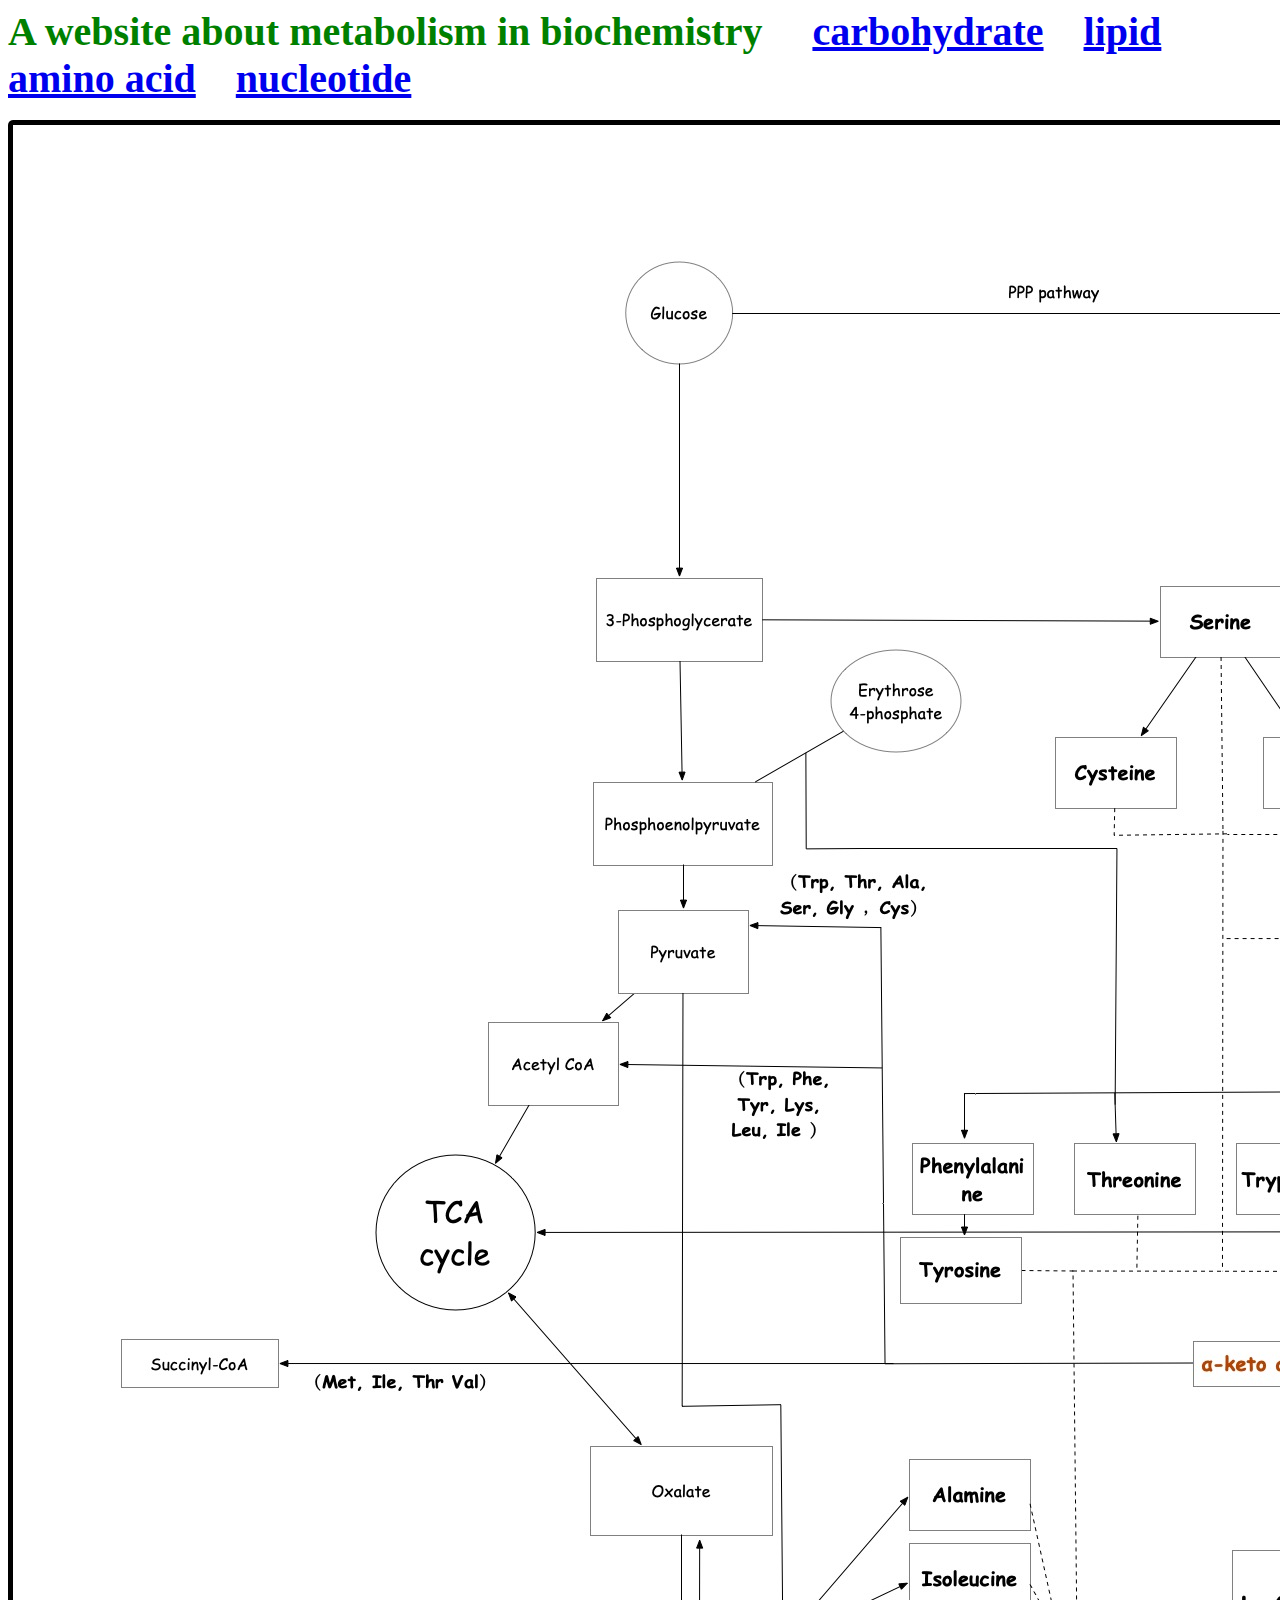
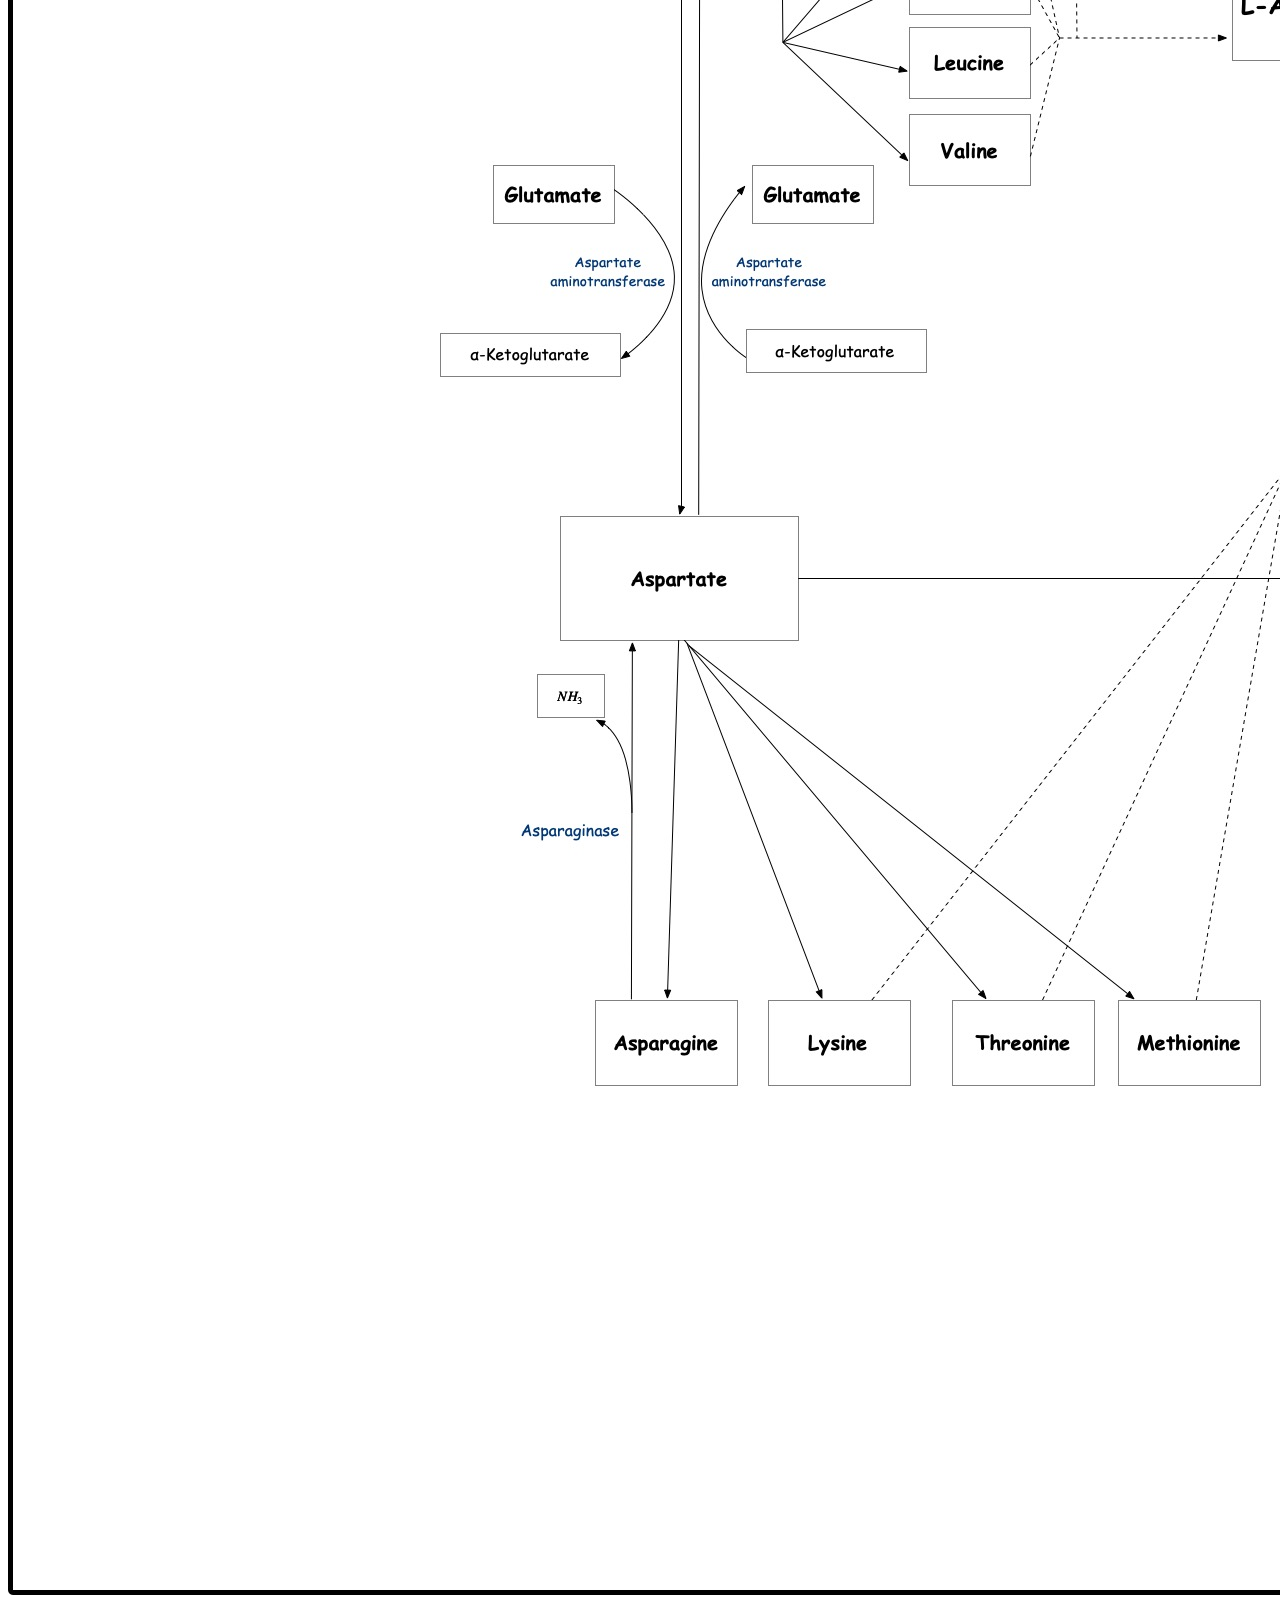
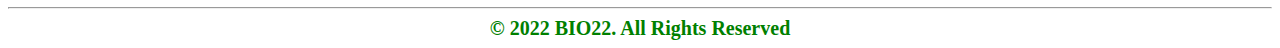
==== amino_acid.html @ 419c606e "update" ====
<!DOCTYPE html>
<html lang="en-US">
    <head>
        <meta charset="UTF-8">
        <title>bio22</title>
        <style>
            .title{
                color: green;
                font-family: 'Times New Roman', Times, serif; 
                font-size: 40px;
                font-weight: bold;
            }
            .copy{
                color: green;
                font-family: 'Times New Roman', Times, serif; 
                font-size: 20px;
                font-weight: bold;
                text-align: center;
            }
            .p{
                color: green;
                font-family: 'Times New Roman', Times, serif; 
                font-size: 20px;
                text-indent: 2em;
            };
        </style>
    </head>
    <body>
        <div class="title">A website about metabolism in biochemistry &emsp;<a href="carbohydrate.html">carbohydrate</a>&emsp;<a href="lipid.html">lipid</a>&emsp;<a href="amino_acid.html">amino acid</a>&emsp;<a href="nucleotide.html">nucleotide</a></div>
        <br>
        <img height="auto" width="auto" src="amino_acid.jpg">
        <hr>
        <div class="copy">© 2022 BIO22. All Rights Reserved</div>
    </body>
</html>
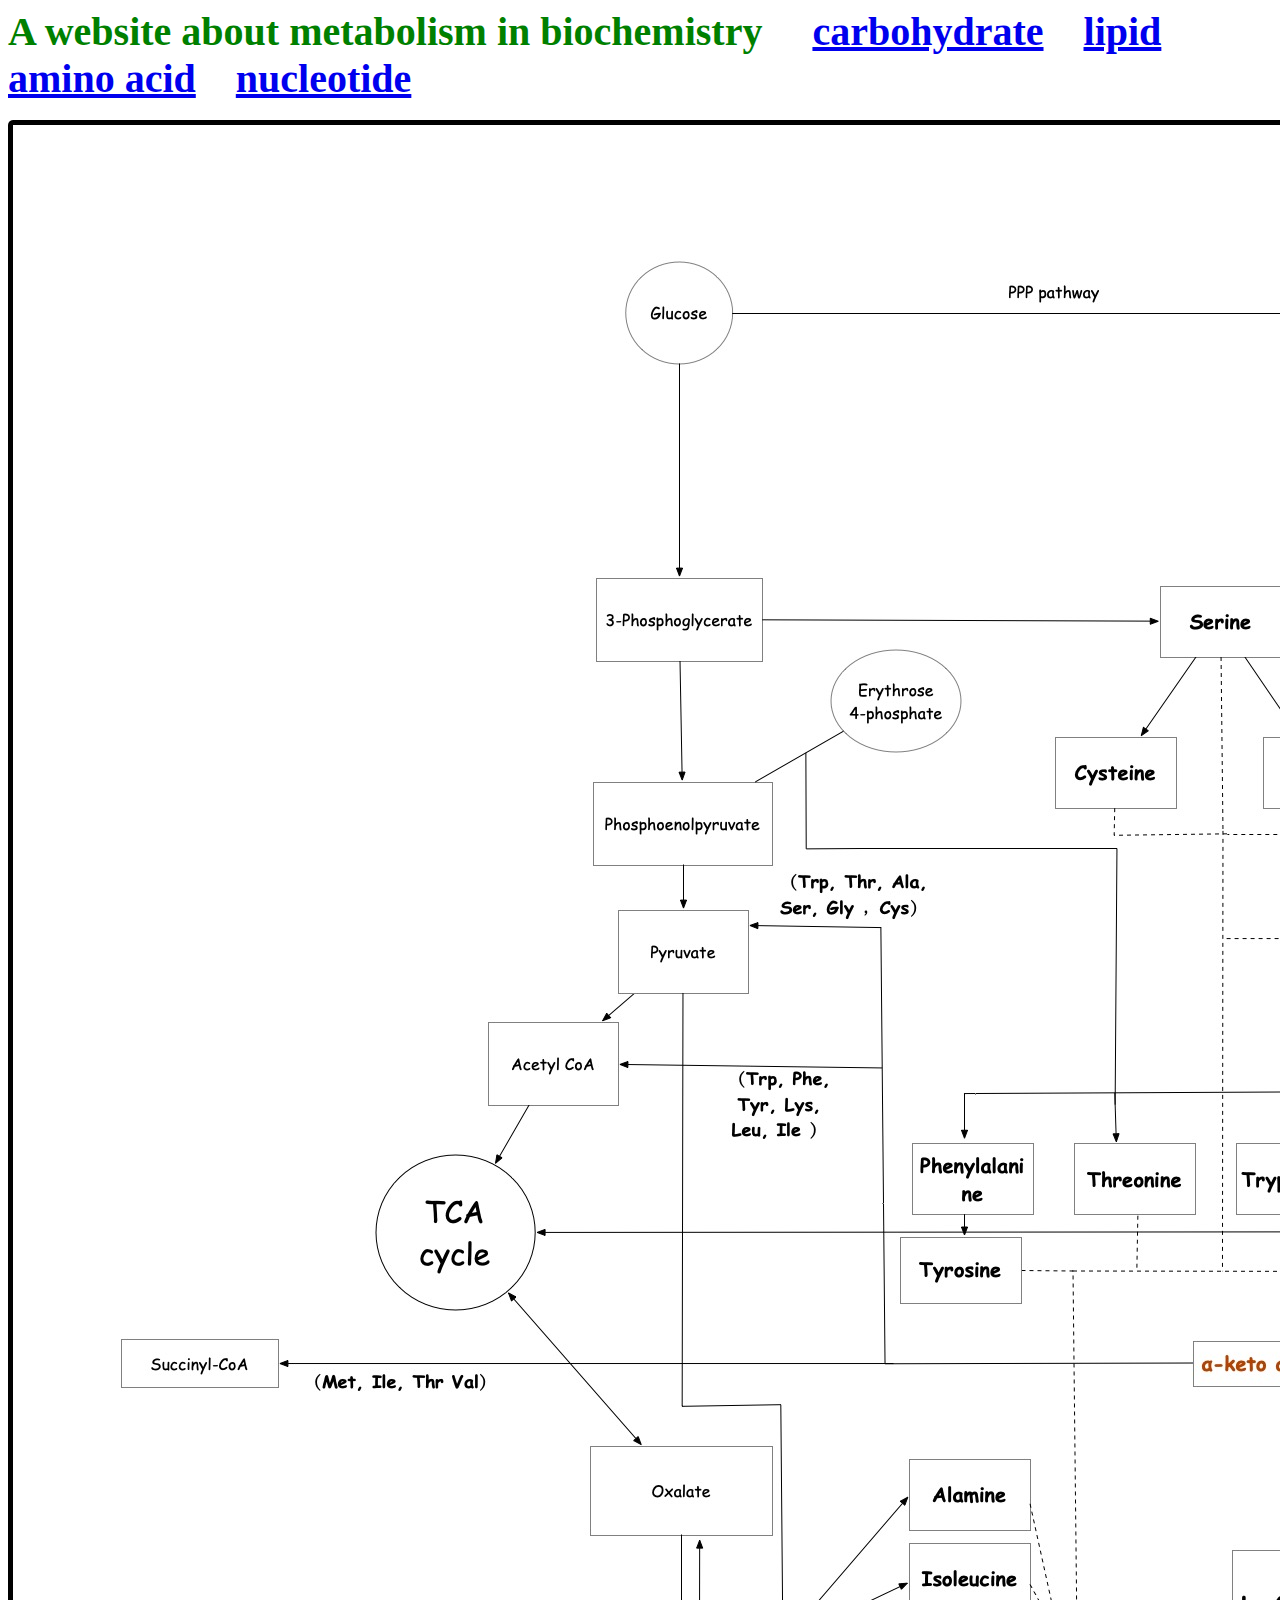
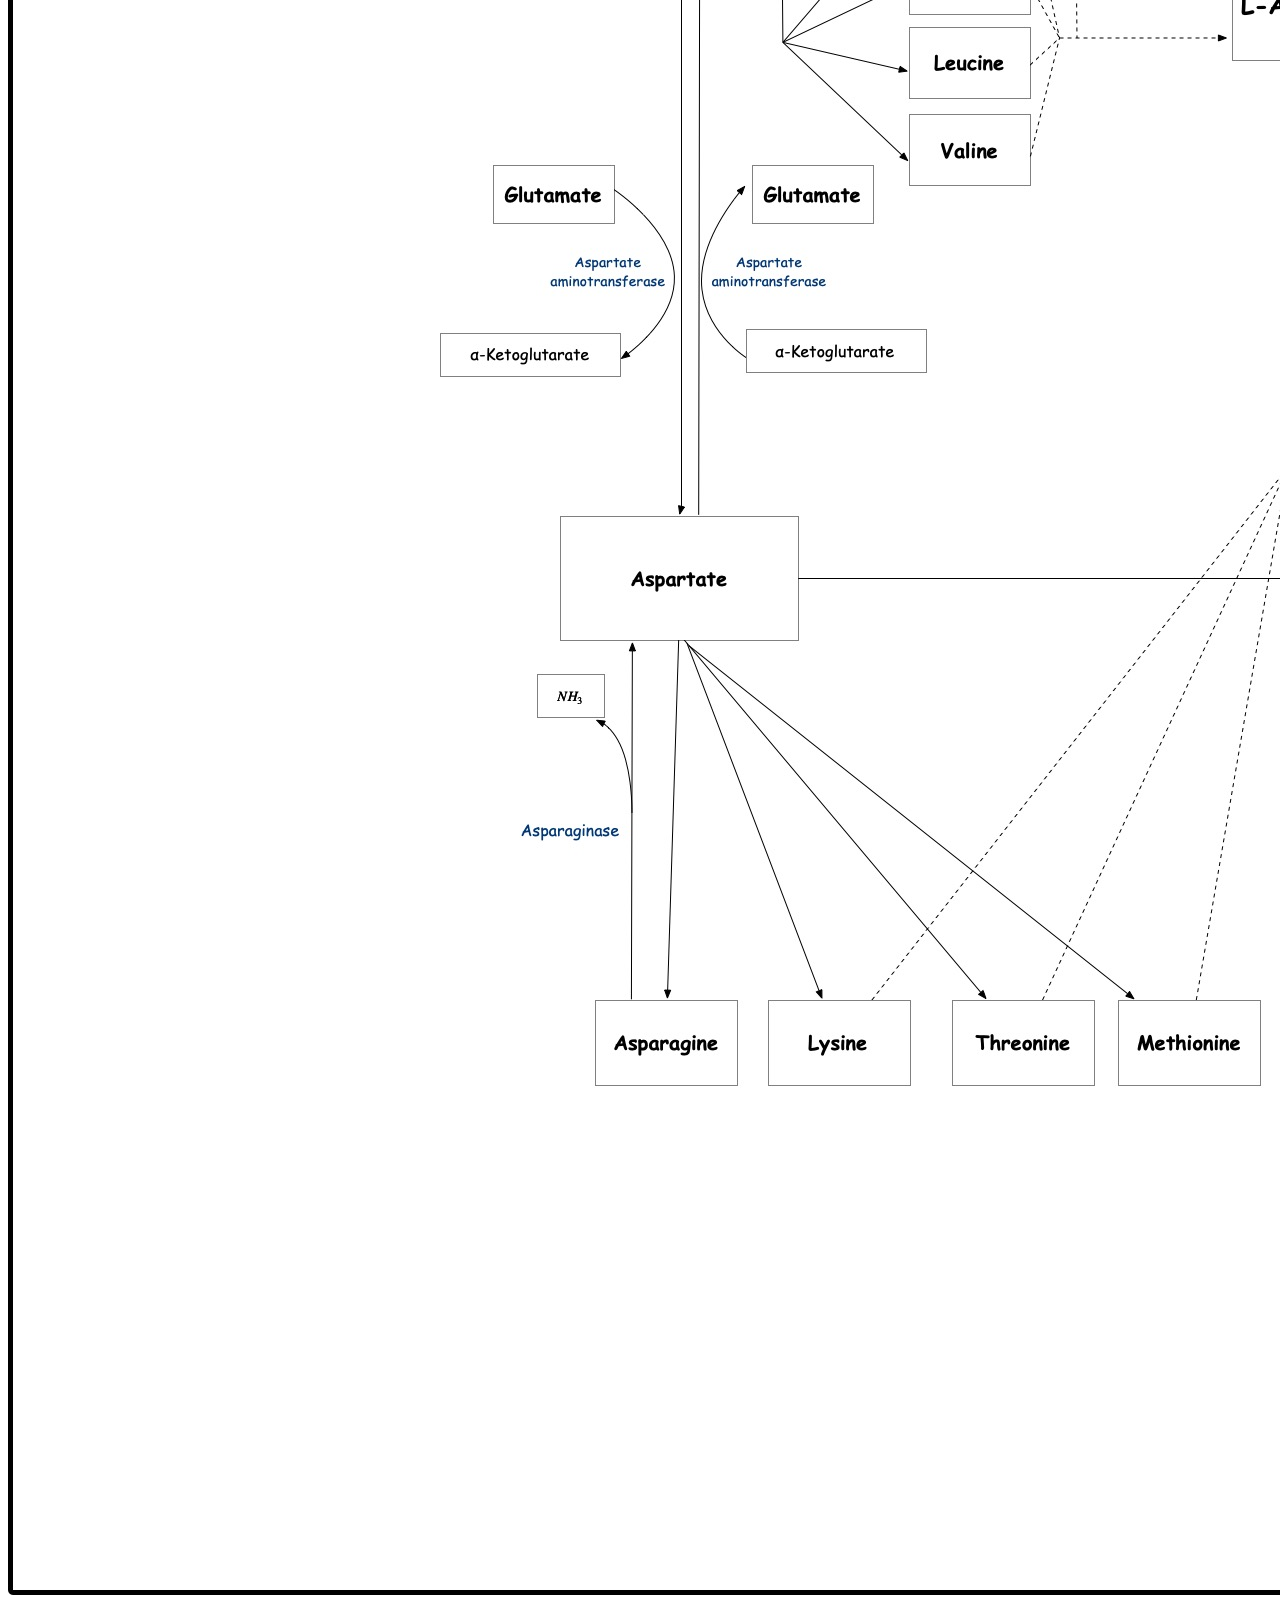
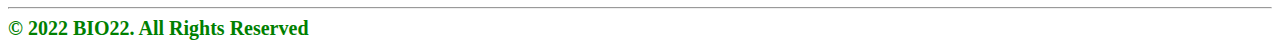
==== commit 73640181: "update copyright" ====
--- a/amino_acid.html
+++ b/amino_acid.html
@@ -15,7 +15,6 @@
                 font-family: 'Times New Roman', Times, serif; 
                 font-size: 20px;
                 font-weight: bold;
-                text-align: center;
             }
             .p{
                 color: green;
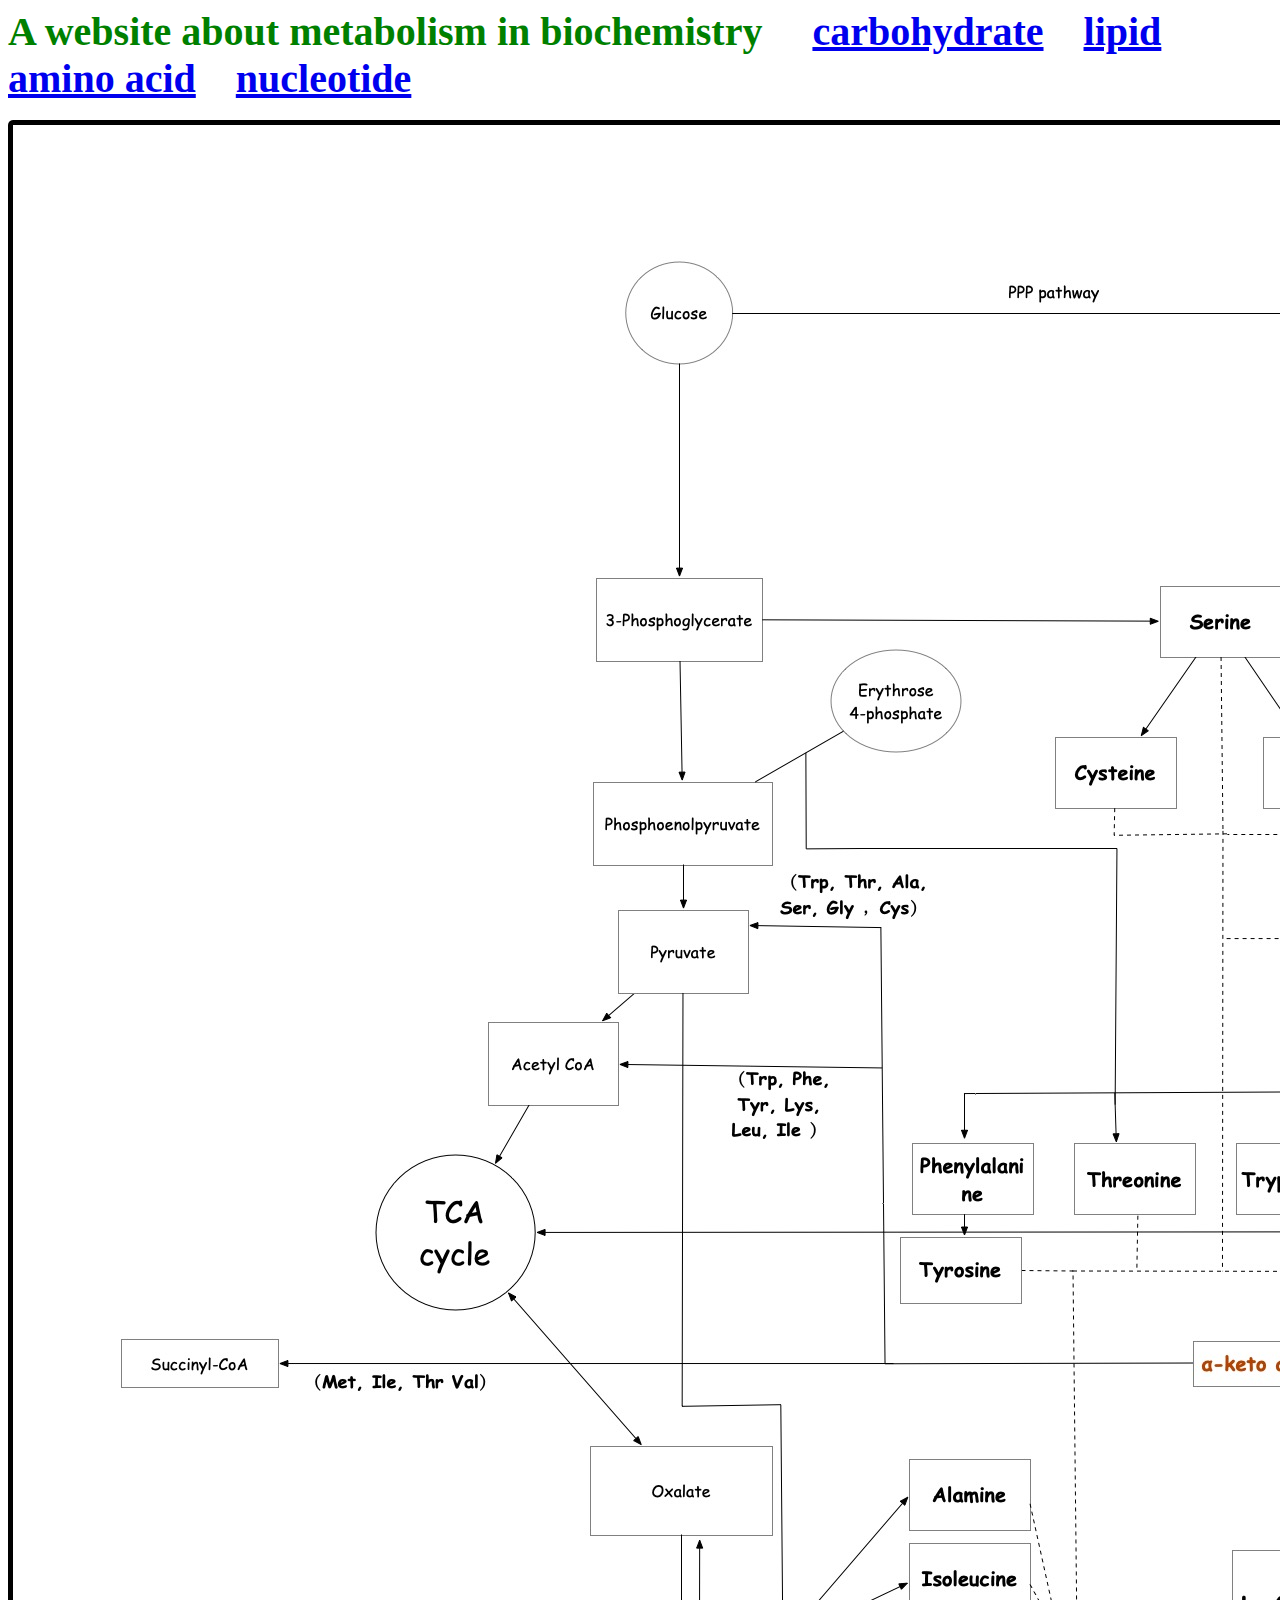
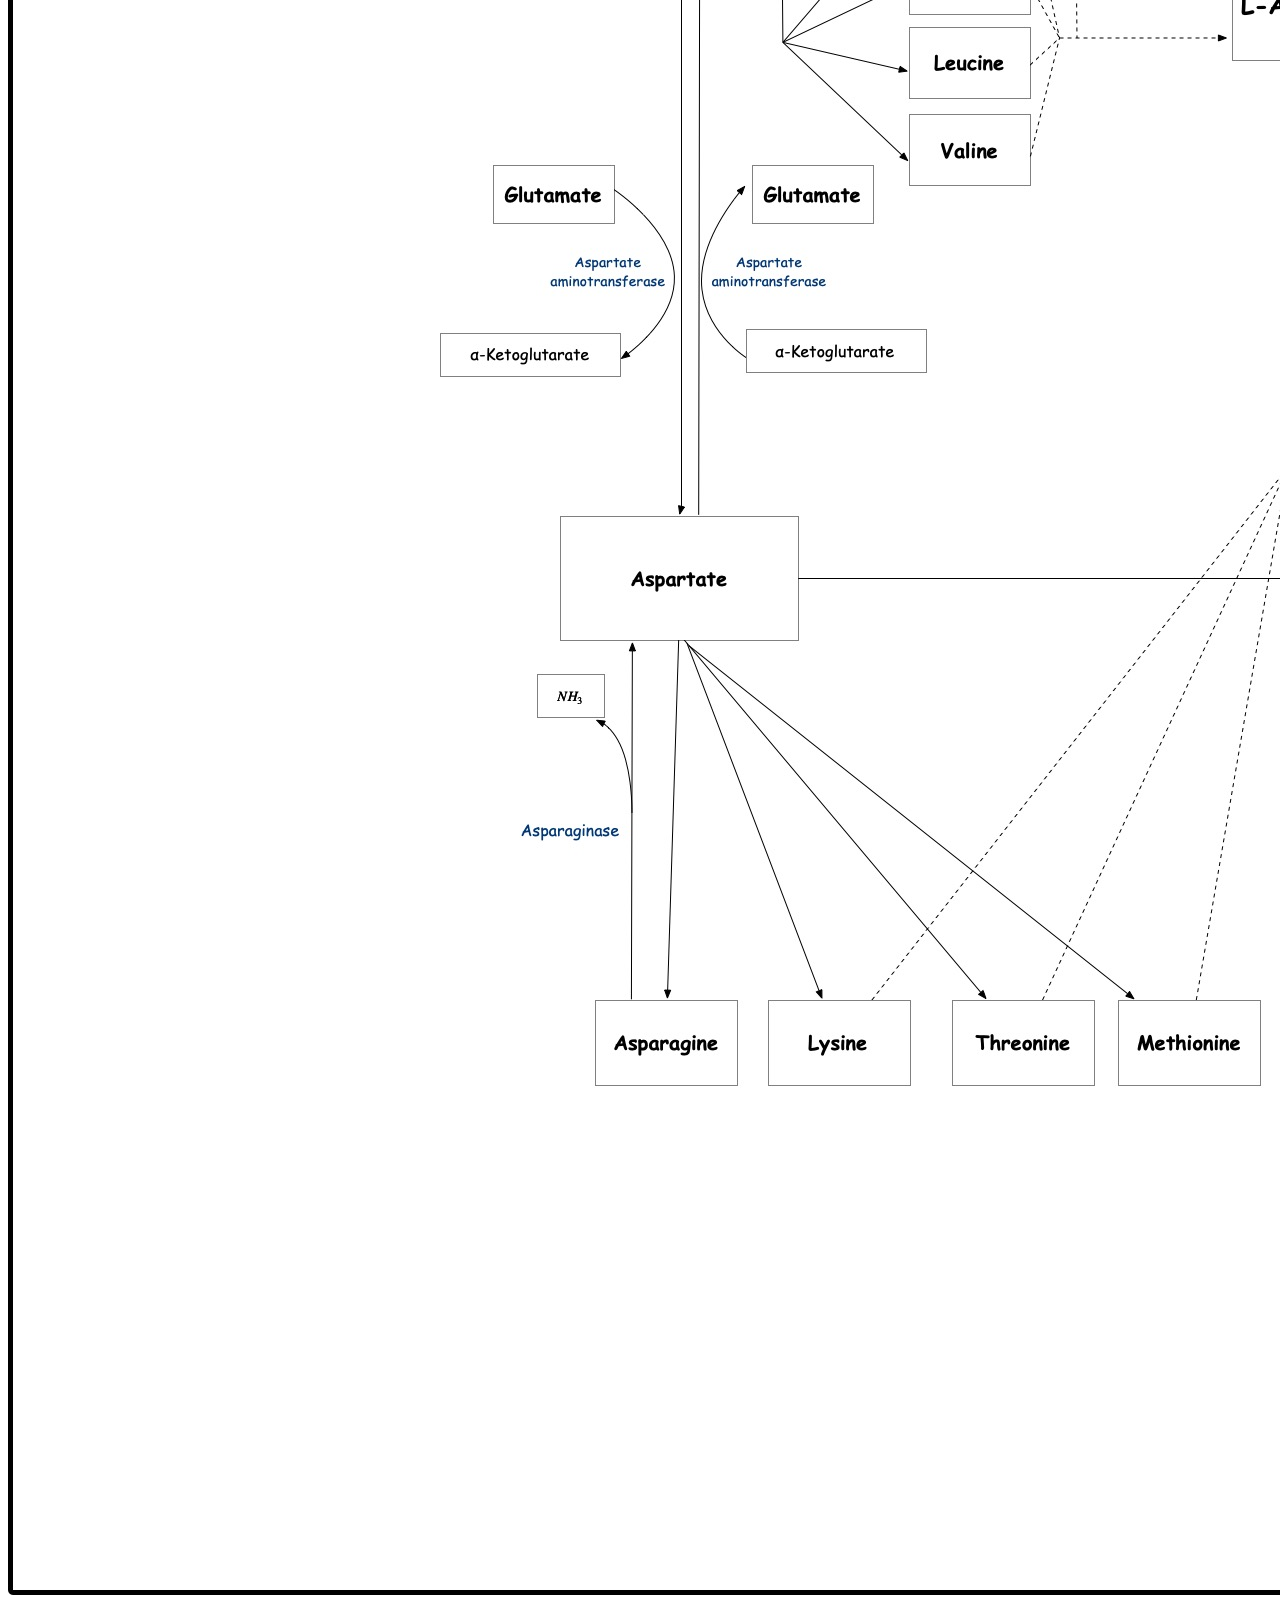
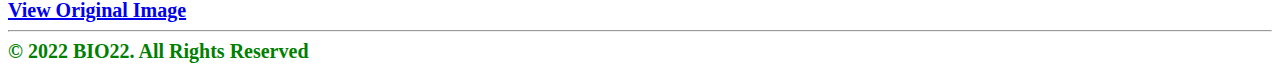
==== commit 7877ab5c: "update image" ====
--- a/amino_acid.html
+++ b/amino_acid.html
@@ -28,6 +28,8 @@
         <div class="title">A website about metabolism in biochemistry &emsp;<a href="carbohydrate.html">carbohydrate</a>&emsp;<a href="lipid.html">lipid</a>&emsp;<a href="amino_acid.html">amino acid</a>&emsp;<a href="nucleotide.html">nucleotide</a></div>
         <br>
         <img height="auto" width="auto" src="amino_acid.jpg">
+        <br>
+        <div class="copy"><a href="amino_acid.jpg">View Original Image</a></div>
         <hr>
         <div class="copy">© 2022 BIO22. All Rights Reserved</div>
     </body>
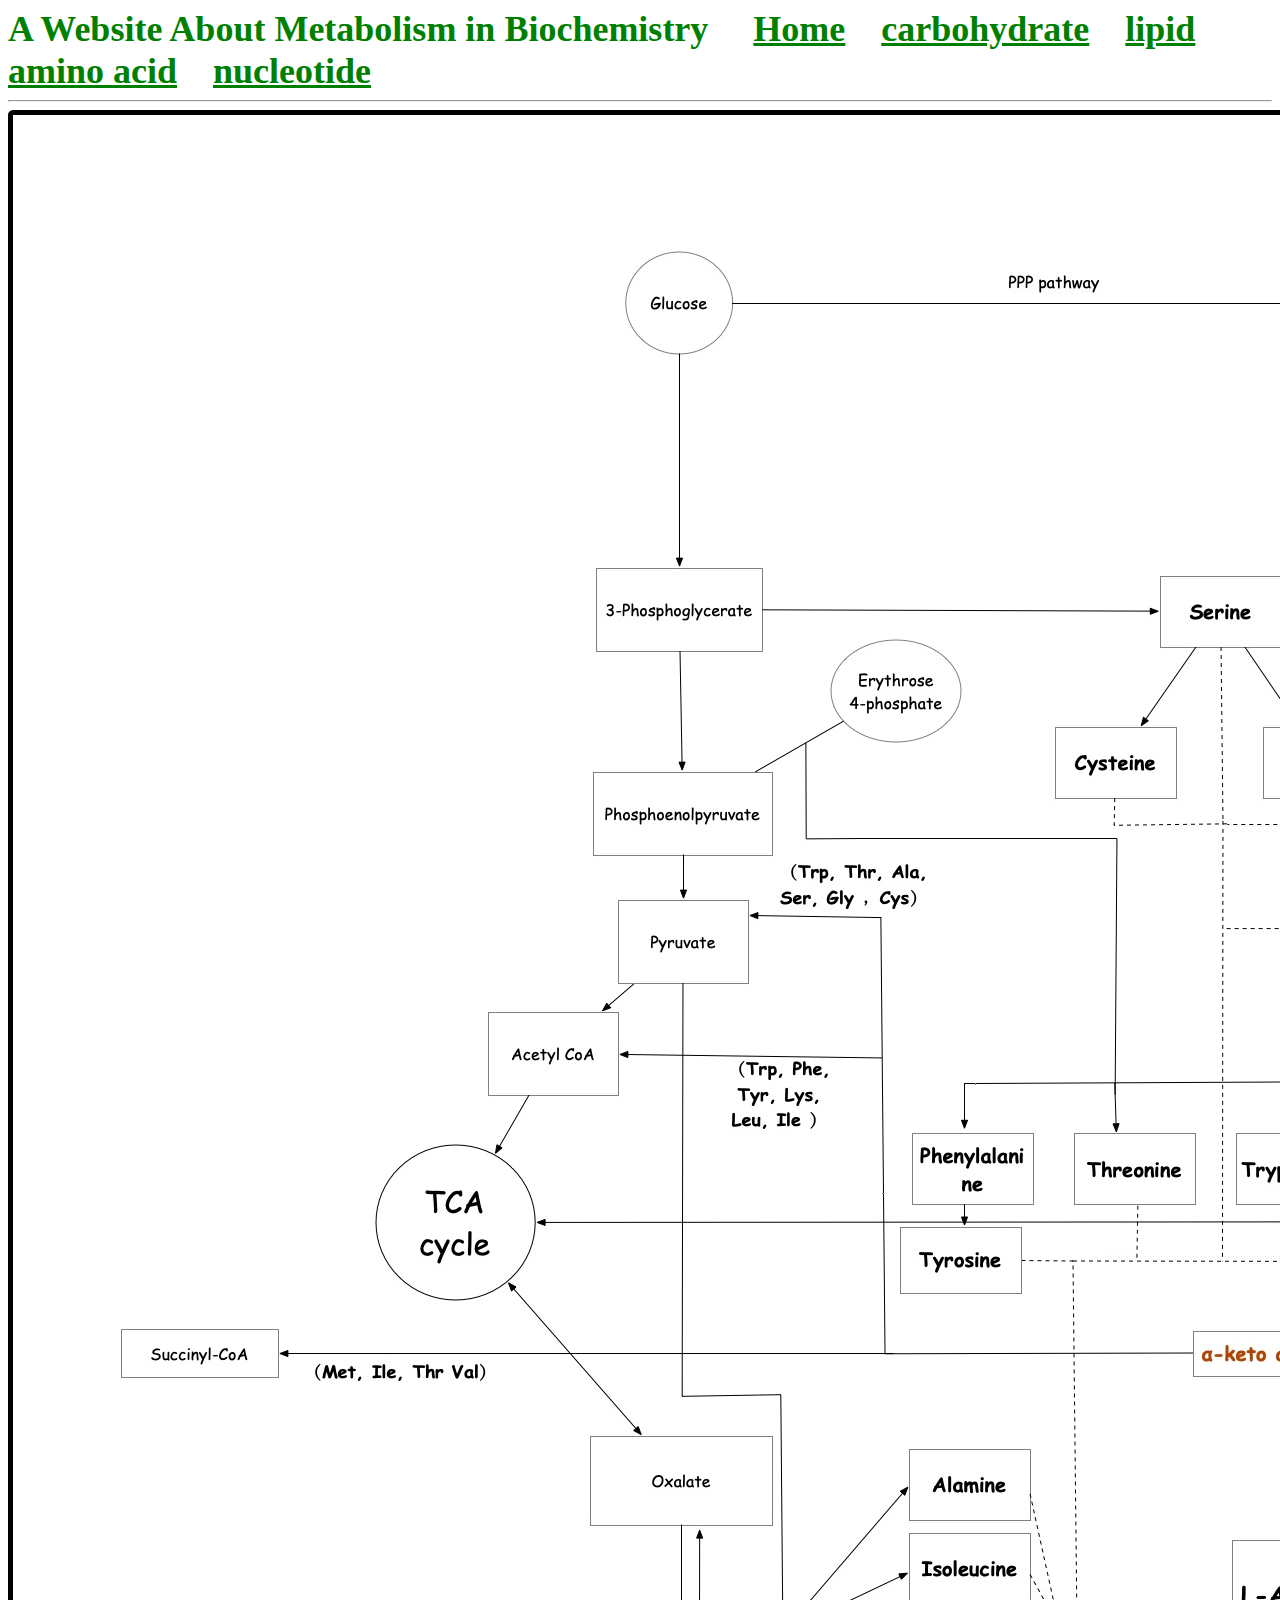
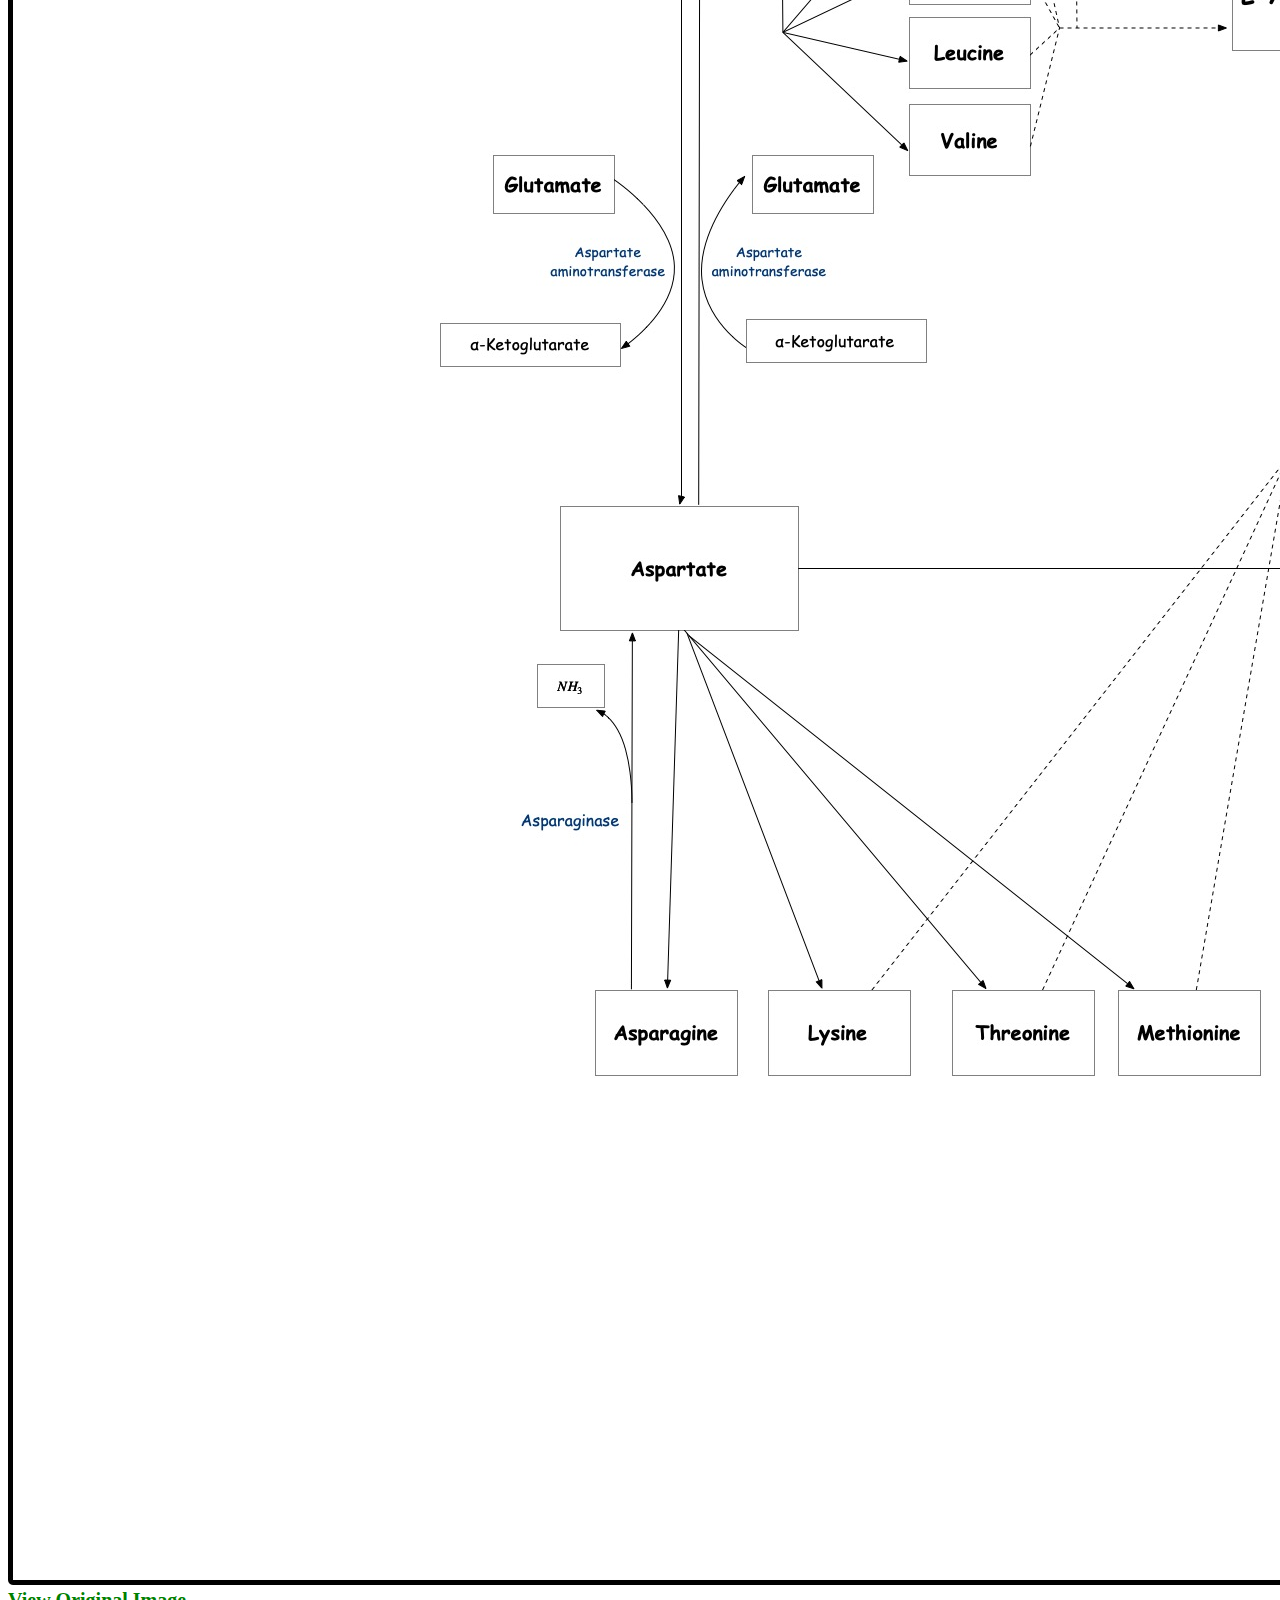
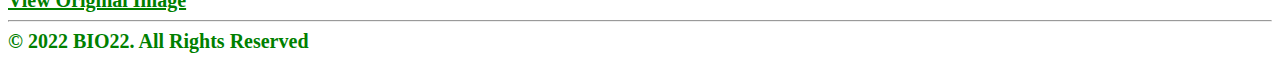
==== commit d3b4cdce: "update title" ====
--- a/amino_acid.html
+++ b/amino_acid.html
@@ -7,7 +7,7 @@
             .title{
                 color: green;
                 font-family: 'Times New Roman', Times, serif; 
-                font-size: 40px;
+                font-size: 36px;
                 font-weight: bold;
             }
             .copy{
@@ -21,15 +21,18 @@
                 font-family: 'Times New Roman', Times, serif; 
                 font-size: 20px;
                 text-indent: 2em;
-            };
+            }
+            .a{
+                color: green;
+            }
         </style>
     </head>
     <body>
-        <div class="title">A website about metabolism in biochemistry &emsp;<a href="carbohydrate.html">carbohydrate</a>&emsp;<a href="lipid.html">lipid</a>&emsp;<a href="amino_acid.html">amino acid</a>&emsp;<a href="nucleotide.html">nucleotide</a></div>
-        <br>
+        <div class="title">A Website About Metabolism in Biochemistry &emsp;<a href="index.html" class="a">Home</a>&emsp;<a href="carbohydrate.html" class="a">carbohydrate</a>&emsp;<a href="lipid.html" class="a">lipid</a>&emsp;<a href="amino_acid.html" class="a">amino acid</a>&emsp;<a href="nucleotide.html" class="a">nucleotide</a></div>
+        <hr>
         <img height="auto" width="auto" src="amino_acid.jpg">
         <br>
-        <div class="copy"><a href="amino_acid.jpg">View Original Image</a></div>
+        <div class="copy"><a href="amino_acid.jpg" class="a">View Original Image</a></div>
         <hr>
         <div class="copy">© 2022 BIO22. All Rights Reserved</div>
     </body>
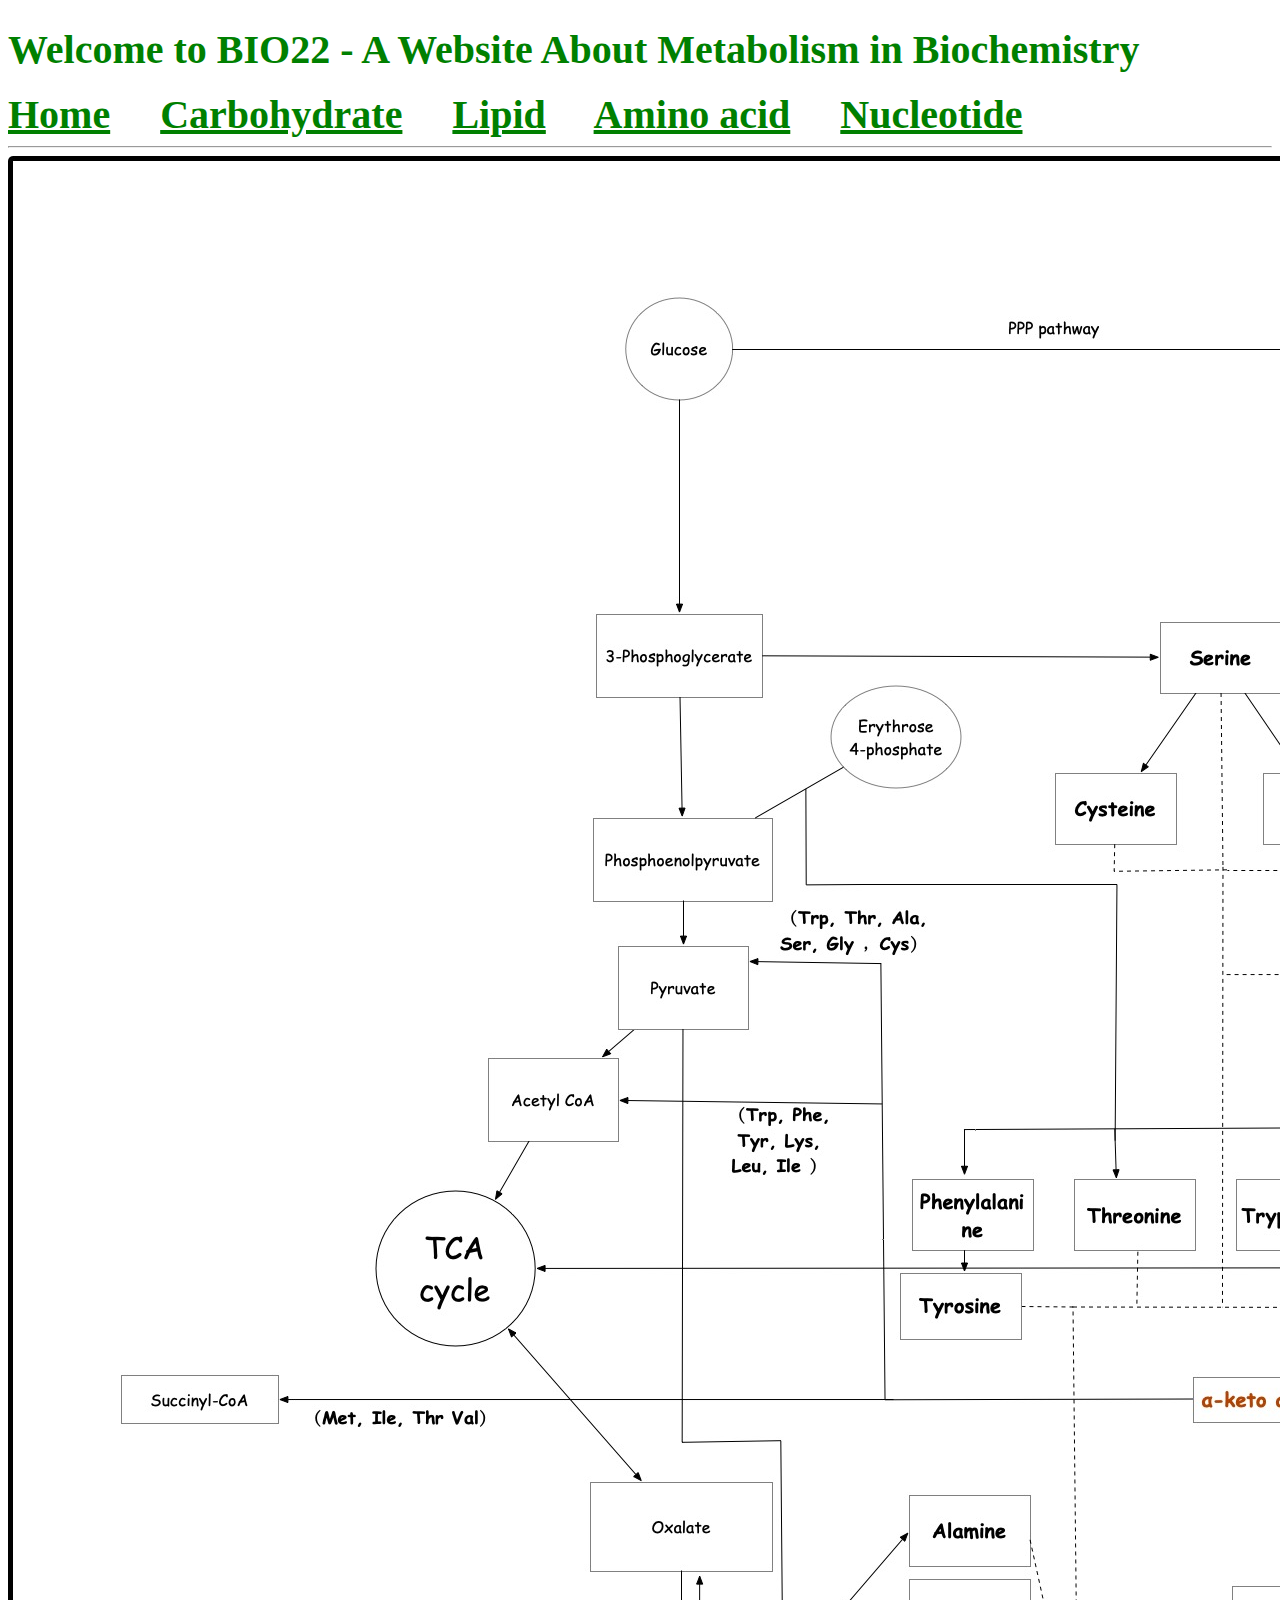
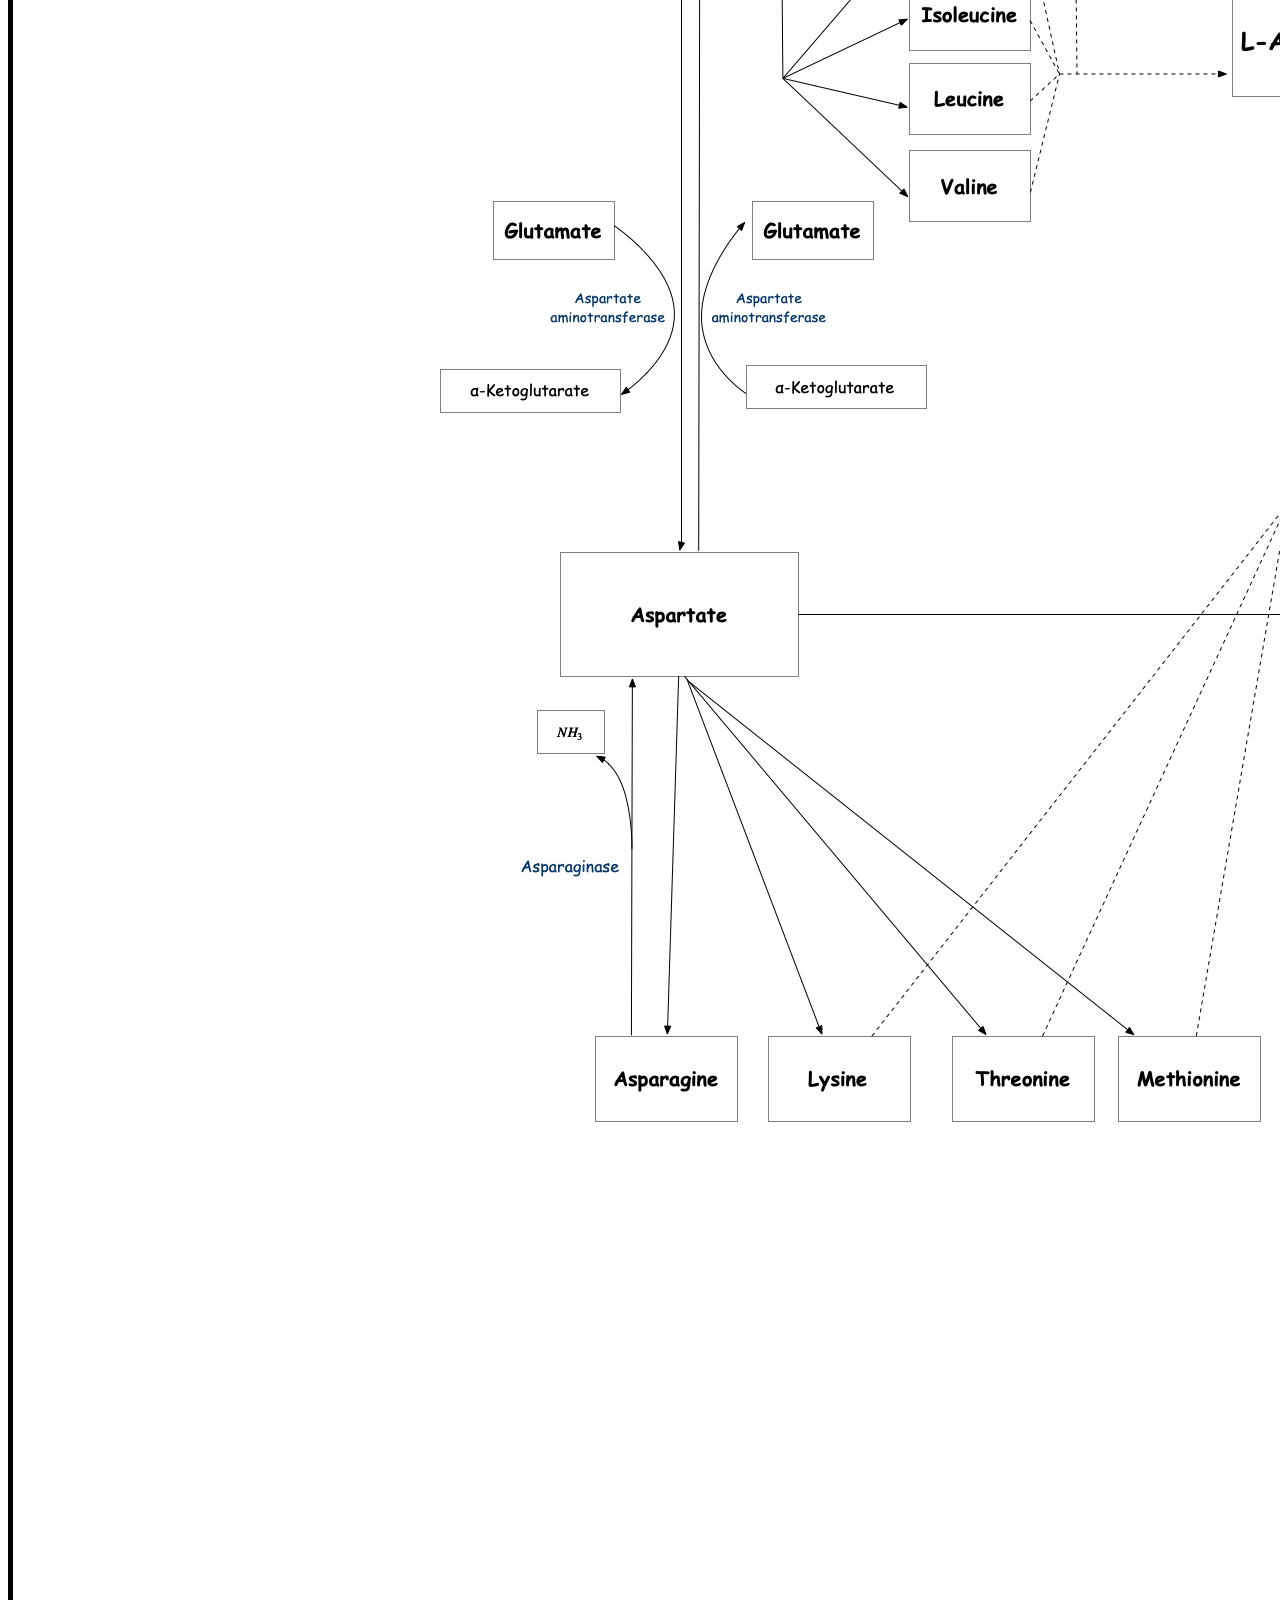
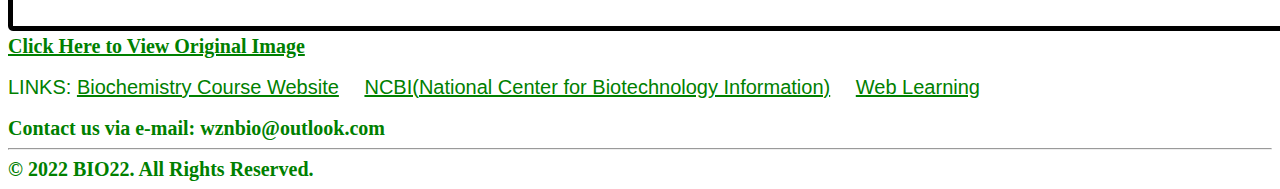
==== commit c7383a76: "update links" ====
--- a/amino_acid.html
+++ b/amino_acid.html
@@ -4,11 +4,28 @@
         <meta charset="UTF-8">
         <title>bio22</title>
         <style>
-            .title{
+            .title1{
                 color: green;
                 font-family: 'Times New Roman', Times, serif; 
-                font-size: 36px;
+                font-size: 40px;
                 font-weight: bold;
+            }
+            .title2{
+                color: green;
+                font-family: 'Times New Roman', Times, serif; 
+                font-size: 40px;
+                font-weight: bold;
+            }
+            .raw{
+                color: green;
+                font-family: 'Times New Roman', Times, serif; 
+                font-size: 20px;   
+                font-weight: bold;
+            }
+            .link{
+                color: green;
+                font-family: 'Gill Sans', 'Gill Sans MT', Calibri, 'Trebuchet MS', sans-serif; 
+                font-size: 20px;
             }
             .copy{
                 color: green;
@@ -28,12 +45,29 @@
         </style>
     </head>
     <body>
-        <div class="title">A Website About Metabolism in Biochemistry &emsp;<a href="index.html" class="a">Home</a>&emsp;<a href="carbohydrate.html" class="a">carbohydrate</a>&emsp;<a href="lipid.html" class="a">lipid</a>&emsp;<a href="amino_acid.html" class="a">amino acid</a>&emsp;<a href="nucleotide.html" class="a">nucleotide</a></div>
+        <br>
+        <div class="title1">Welcome to BIO22 - A Website About Metabolism in Biochemistry</div>
+        <br>
+        <div class="title2">
+            <a href="index.html" class="a">Home</a>&emsp;
+            <a href="carbohydrate.html" class="a">Carbohydrate</a>&emsp;
+            <a href="lipid.html" class="a">Lipid</a>&emsp;
+            <a href="amino_acid.html" class="a">Amino acid</a>&emsp;
+            <a href="nucleotide.html" class="a">Nucleotide</a>
+        </div>
         <hr>
         <img height="auto" width="auto" src="amino_acid.jpg">
         <br>
-        <div class="copy"><a href="amino_acid.jpg" class="a">View Original Image</a></div>
+        <div class="raw"><a href="amino_acid.jpg" class="a">Click Here to View Original Image</a></div>
+        <br>
+        <div class="link">LINKS: 
+            <a href="http://biochem.life.tsinghua.edu.cn/" class="a">Biochemistry Course Website</a>&emsp;
+            <a href="http://www.ncbi.nlm.nih.gov/" class="a">NCBI(National Center for Biotechnology Information)</a>&emsp;
+            <a href="https://learn.tsinghua.edu.cn/f/login" class="a">Web Learning</a>&emsp;
+        </div>
+        <br>
+        <div class="copy">Contact us via e-mail: wznbio@outlook.com</div>
         <hr>
-        <div class="copy">© 2022 BIO22. All Rights Reserved</div>
+        <div class="copy">© 2022 BIO22. All Rights Reserved.</div>
     </body>
 </html>
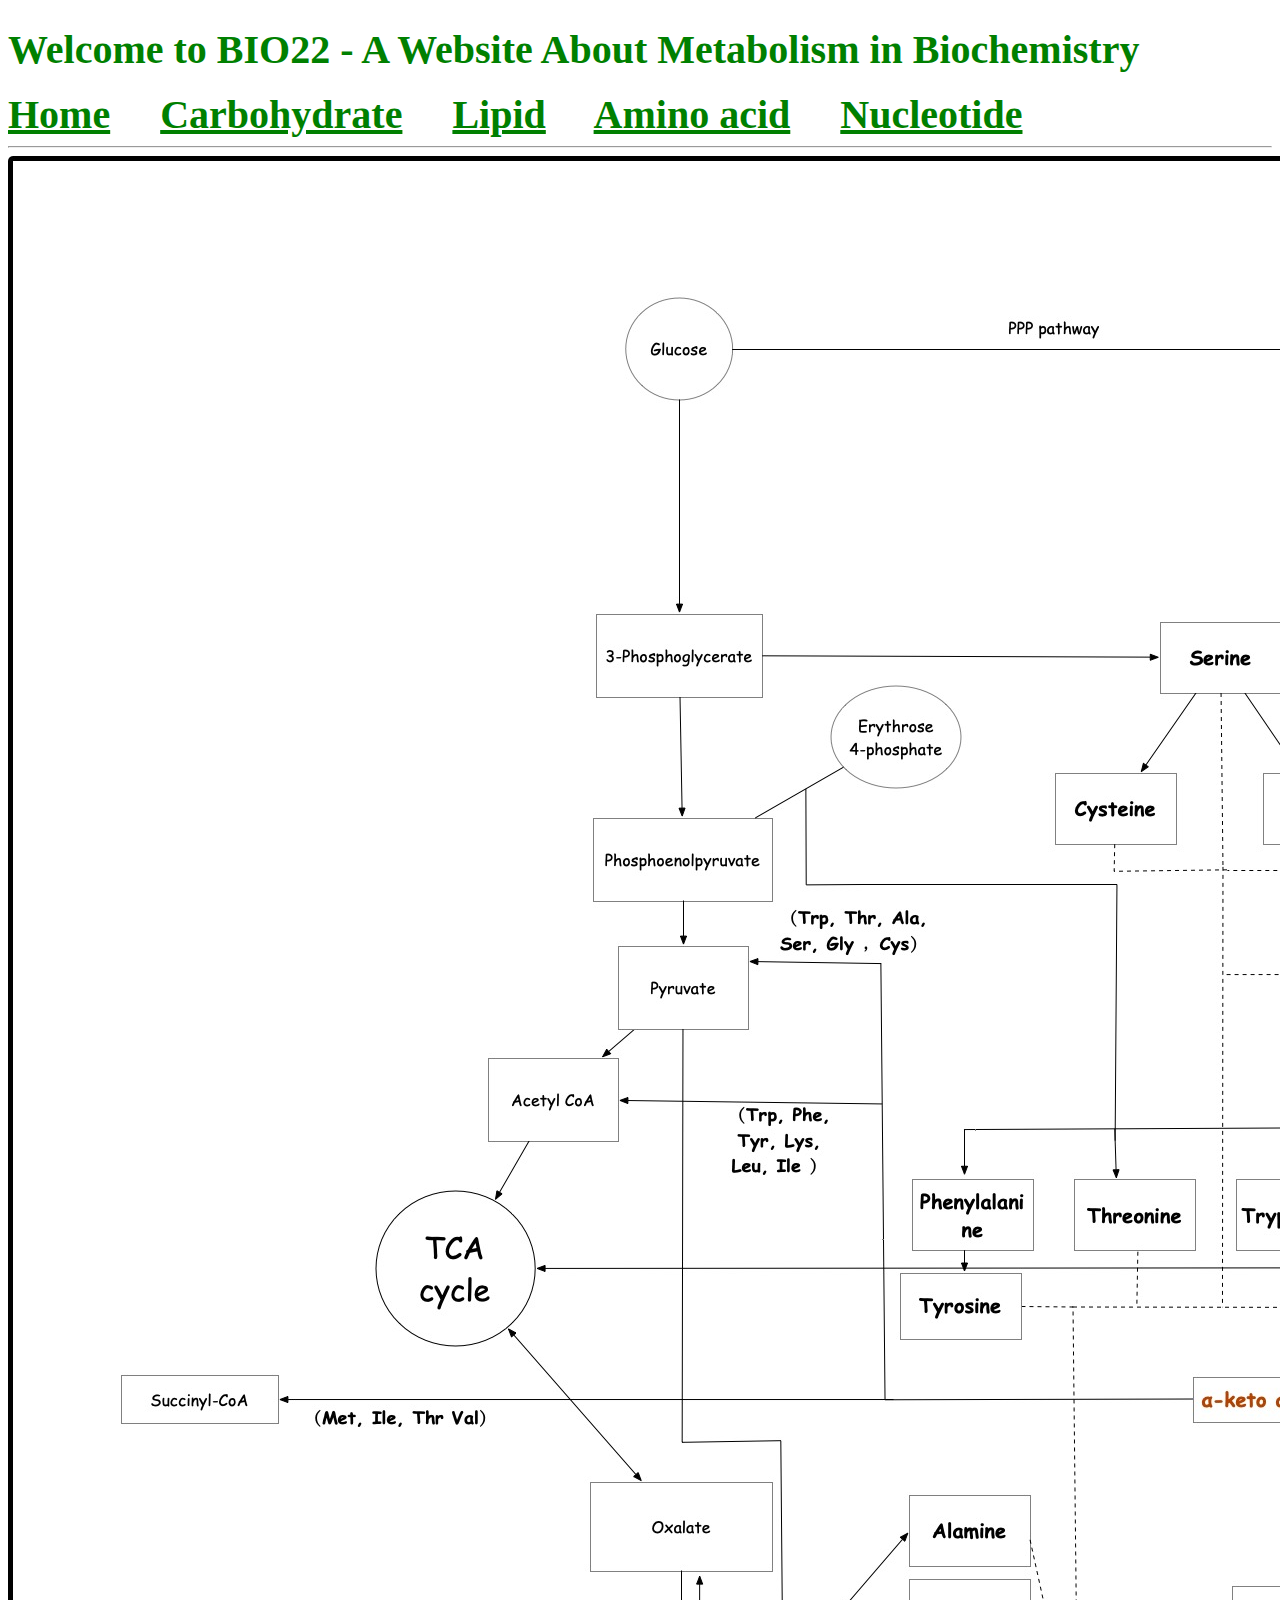
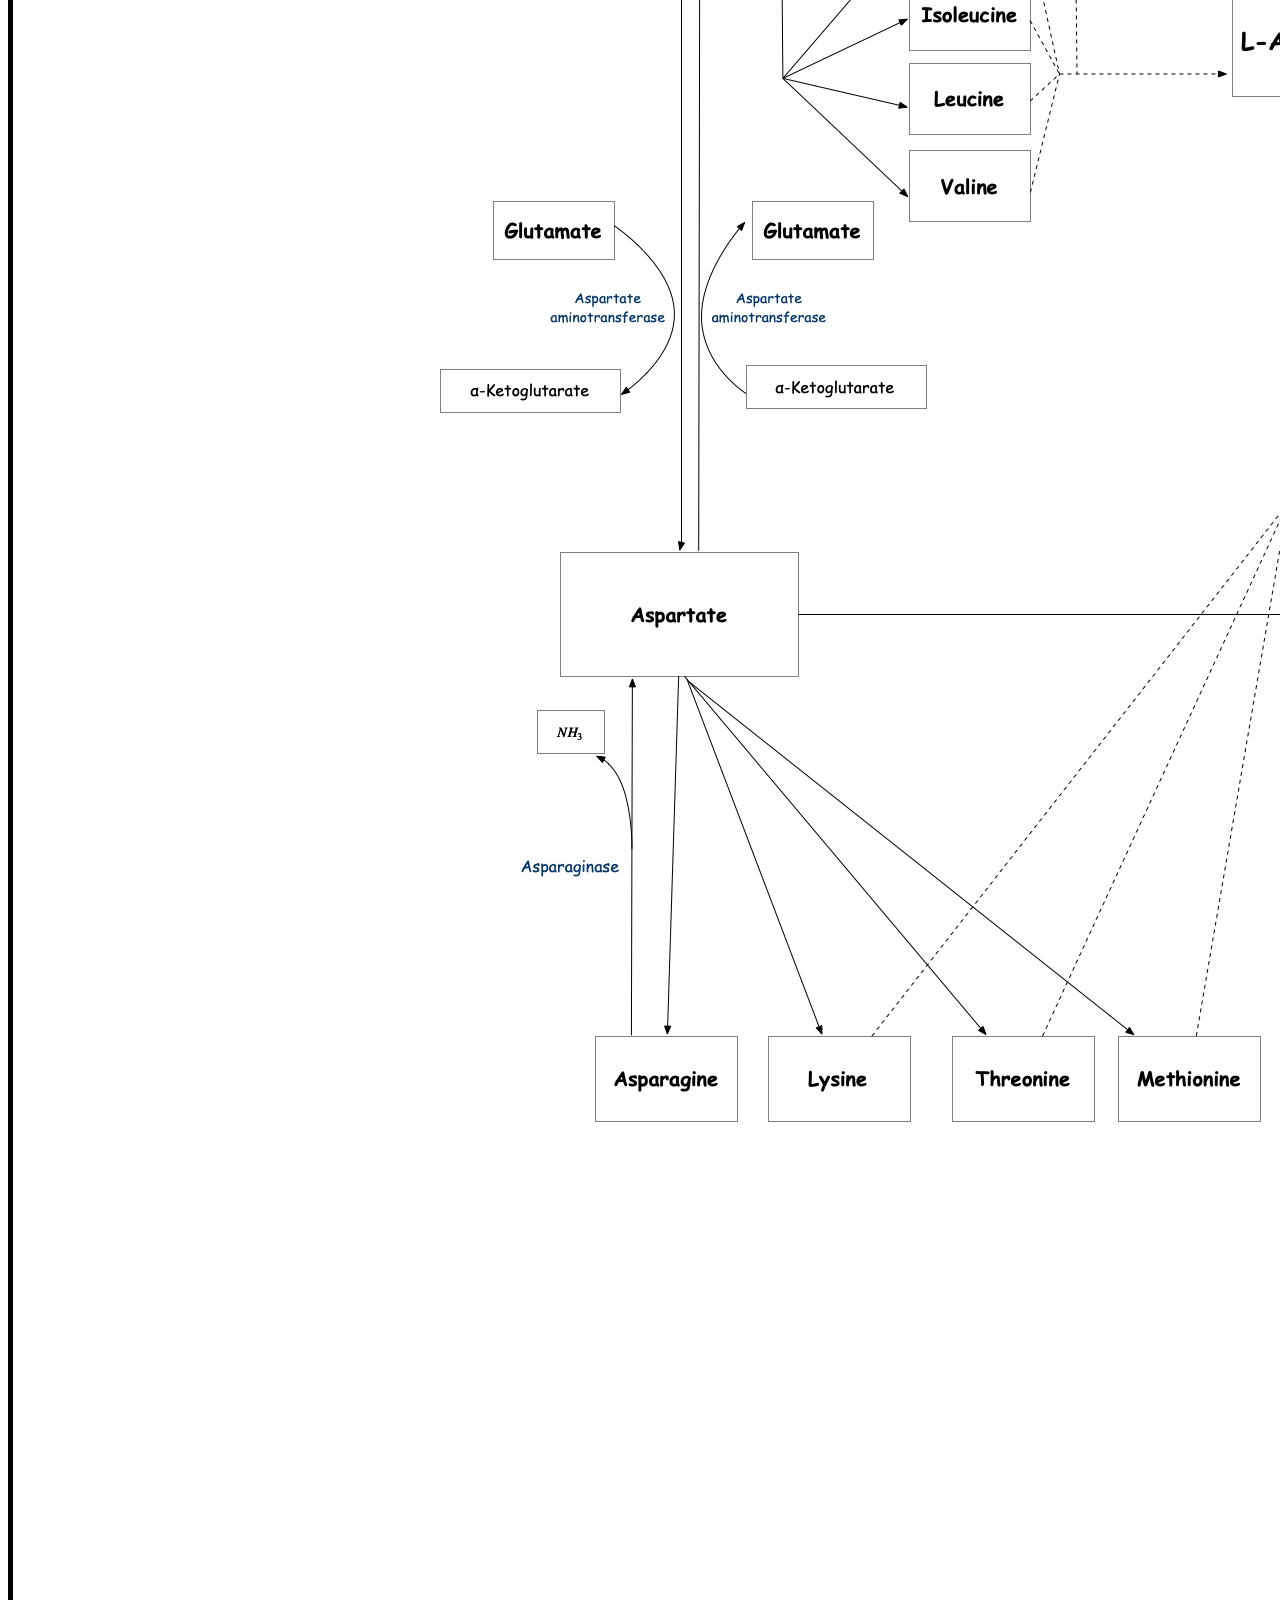
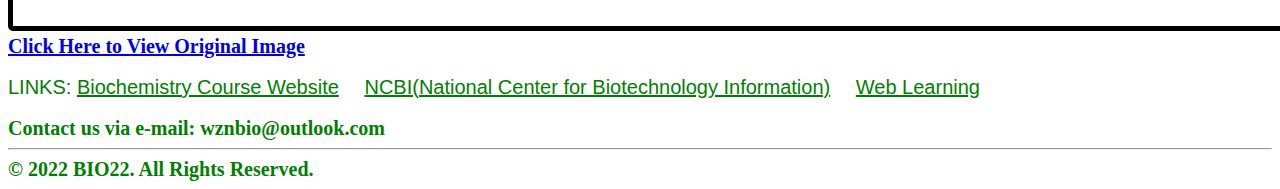
==== commit 4ae33e2c: "update original links" ====
--- a/amino_acid.html
+++ b/amino_acid.html
@@ -58,7 +58,7 @@
         <hr>
         <img height="auto" width="auto" src="amino_acid.jpg">
         <br>
-        <div class="raw"><a href="amino_acid.jpg" class="a">Click Here to View Original Image</a></div>
+        <div class="raw"><a href="amino_acid.jpg">Click Here to View Original Image</a></div>
         <br>
         <div class="link">LINKS: 
             <a href="http://biochem.life.tsinghua.edu.cn/" class="a">Biochemistry Course Website</a>&emsp;
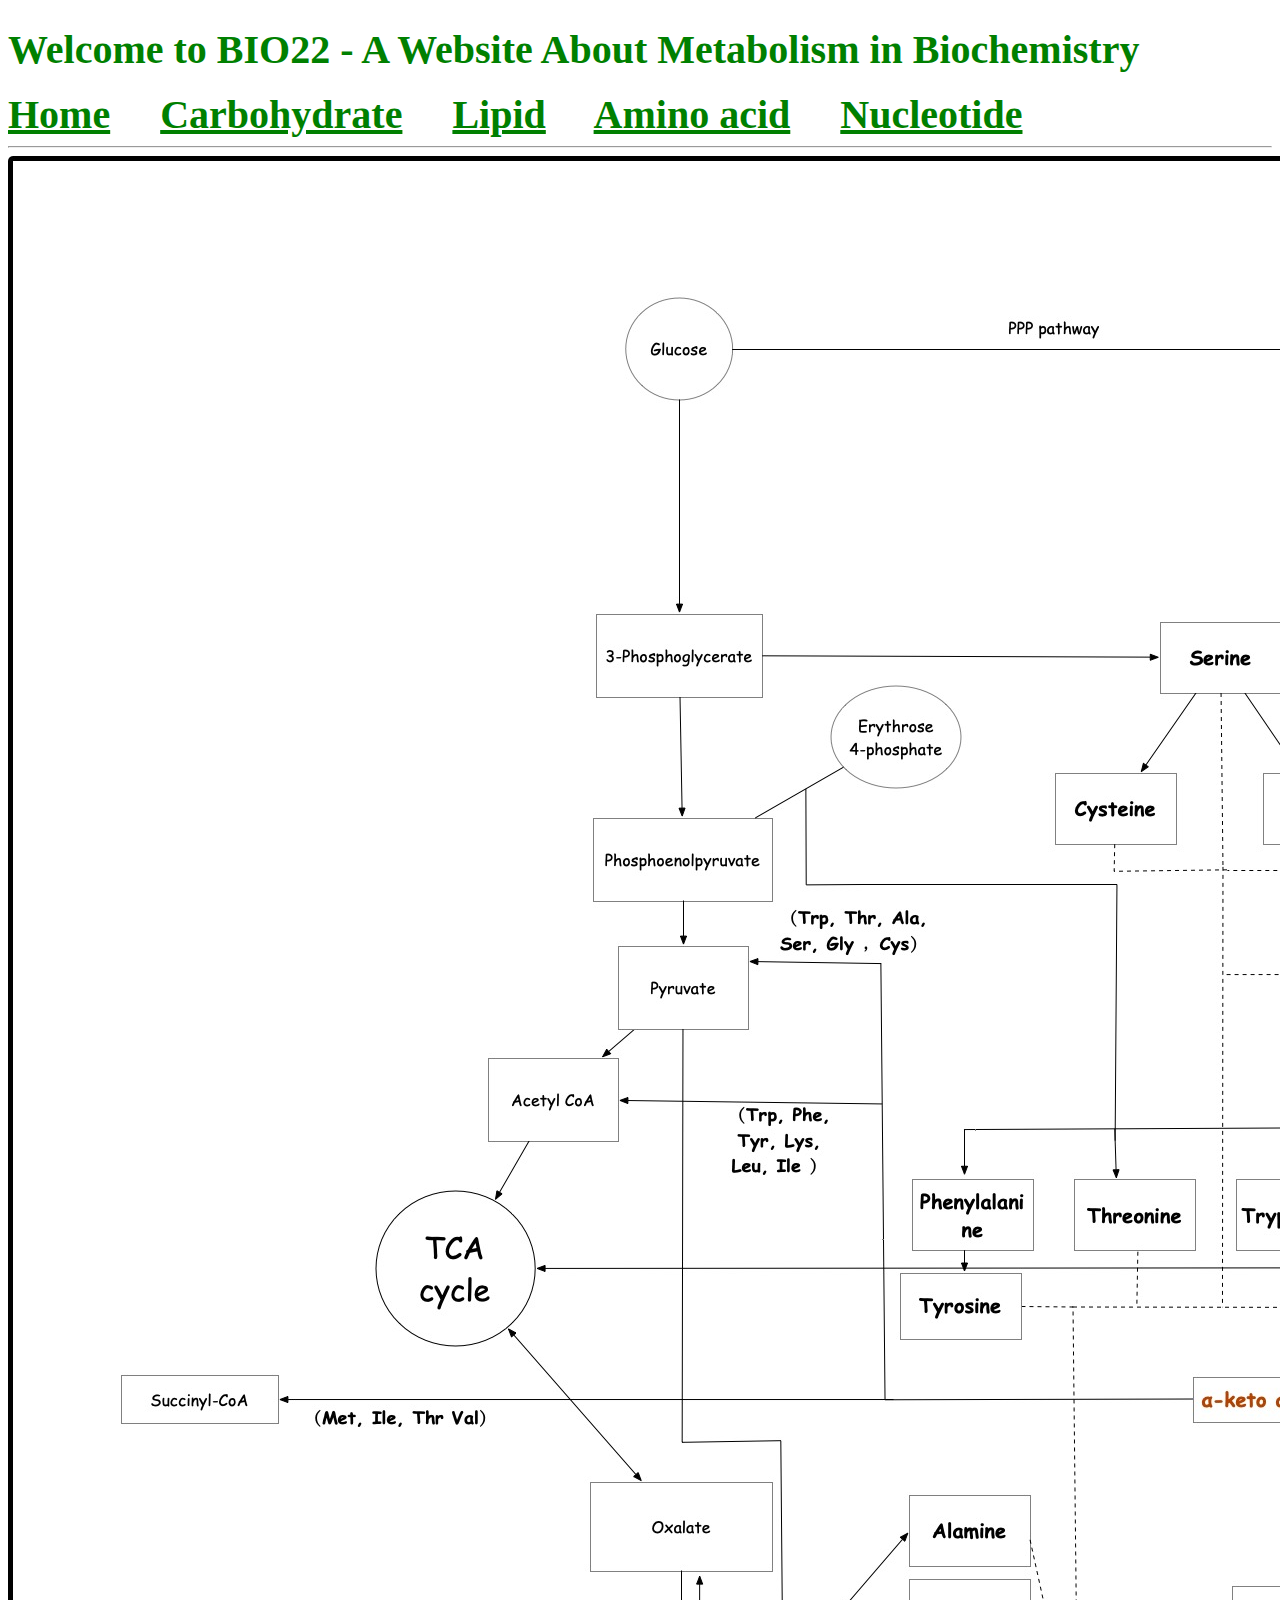
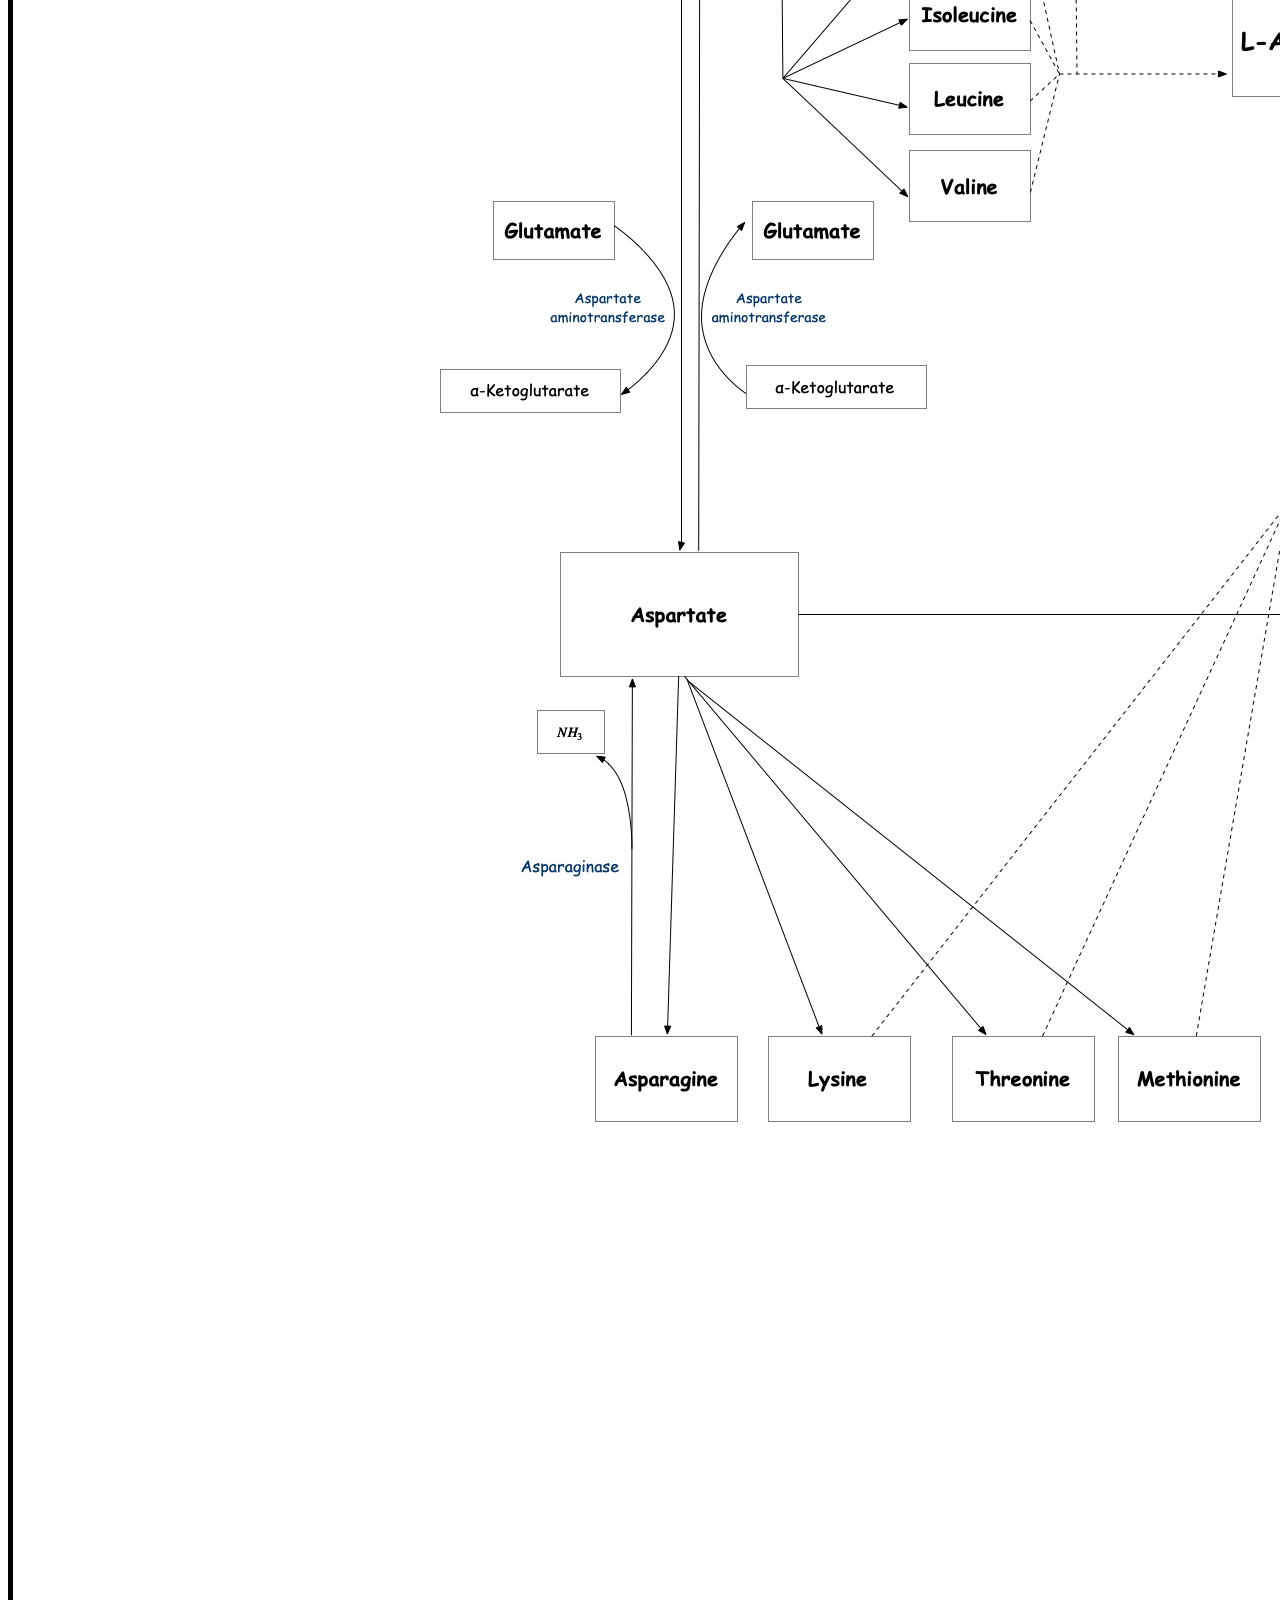
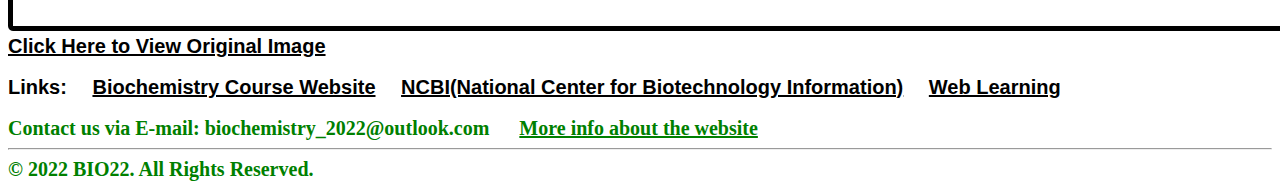
==== commit 8095847f: "update head" ====
--- a/amino_acid.html
+++ b/amino_acid.html
@@ -1,73 +1,39 @@
 <!DOCTYPE html>
 <html lang="en-US">
-    <head>
-        <meta charset="UTF-8">
-        <title>bio22</title>
-        <style>
-            .title1{
-                color: green;
-                font-family: 'Times New Roman', Times, serif; 
-                font-size: 40px;
-                font-weight: bold;
-            }
-            .title2{
-                color: green;
-                font-family: 'Times New Roman', Times, serif; 
-                font-size: 40px;
-                font-weight: bold;
-            }
-            .raw{
-                color: green;
-                font-family: 'Times New Roman', Times, serif; 
-                font-size: 20px;   
-                font-weight: bold;
-            }
-            .link{
-                color: green;
-                font-family: 'Gill Sans', 'Gill Sans MT', Calibri, 'Trebuchet MS', sans-serif; 
-                font-size: 20px;
-            }
-            .copy{
-                color: green;
-                font-family: 'Times New Roman', Times, serif; 
-                font-size: 20px;
-                font-weight: bold;
-            }
-            .p{
-                color: green;
-                font-family: 'Times New Roman', Times, serif; 
-                font-size: 20px;
-                text-indent: 2em;
-            }
-            .a{
-                color: green;
-            }
-        </style>
-    </head>
-    <body>
-        <br>
-        <div class="title1">Welcome to BIO22 - A Website About Metabolism in Biochemistry</div>
-        <br>
-        <div class="title2">
-            <a href="index.html" class="a">Home</a>&emsp;
-            <a href="carbohydrate.html" class="a">Carbohydrate</a>&emsp;
-            <a href="lipid.html" class="a">Lipid</a>&emsp;
-            <a href="amino_acid.html" class="a">Amino acid</a>&emsp;
-            <a href="nucleotide.html" class="a">Nucleotide</a>
-        </div>
-        <hr>
-        <img height="auto" width="auto" src="amino_acid.jpg">
-        <br>
-        <div class="raw"><a href="amino_acid.jpg">Click Here to View Original Image</a></div>
-        <br>
-        <div class="link">LINKS: 
-            <a href="http://biochem.life.tsinghua.edu.cn/" class="a">Biochemistry Course Website</a>&emsp;
-            <a href="http://www.ncbi.nlm.nih.gov/" class="a">NCBI(National Center for Biotechnology Information)</a>&emsp;
-            <a href="https://learn.tsinghua.edu.cn/f/login" class="a">Web Learning</a>&emsp;
-        </div>
-        <br>
-        <div class="copy">Contact us via e-mail: wznbio@outlook.com</div>
-        <hr>
-        <div class="copy">© 2022 BIO22. All Rights Reserved.</div>
-    </body>
-</html>
+
+<head>
+    <meta charset="UTF-8">
+    <title>amino_acid</title>
+    <link type="text/css" rel="stylesheet" href="web.css">
+</head>
+
+<body>
+    <br>
+    <div class="title1">Welcome to BIO22 - A Website About Metabolism in Biochemistry</div>
+    <br>
+    <div class="title2">
+        <a href="index.html" class="g">Home</a>&emsp;
+        <a href="carbohydrate.html" class="g">Carbohydrate</a>&emsp;
+        <a href="lipid.html" class="g">Lipid</a>&emsp;
+        <a href="amino_acid.html" class="g">Amino acid</a>&emsp;
+        <a href="nucleotide.html" class="g">Nucleotide</a>
+    </div>
+    <hr>
+    <img height="auto" width="auto" src="amino_acid.jpg">
+    <br>
+    <div class="raw"><a href="amino_acid.jpg" class="b">Click Here to View Original Image</a></div>
+    <br>
+    <div class="link">Links:&emsp;
+        <a href="http://biochem.life.tsinghua.edu.cn/" class="b">Biochemistry Course Website</a>&emsp;
+        <a href="http://www.ncbi.nlm.nih.gov/" class="b">NCBI(National Center for Biotechnology Information)</a>&emsp;
+        <a href="https://learn.tsinghua.edu.cn/f/login" class="b">Web Learning</a>&emsp;
+    </div>
+    <br>
+    <div class="copy">Contact us via E-mail: biochemistry_2022@outlook.com &emsp;
+        <a href=info.html class="g">More info about the website</a>
+    </div>
+    <hr>
+    <div class="copy">© 2022 BIO22. All Rights Reserved.</div>
+</body>
+
+</html>--- a/web.css
+++ b/web.css
@@ -0,0 +1,49 @@
+.title1 {
+    color: green;
+    font-family: 'Times New Roman', Times, serif;
+    font-size: 40px;
+    font-weight: bold;
+}
+
+.title2 {
+    color: green;
+    font-family: 'Times New Roman', Times, serif;
+    font-size: 40px;
+    font-weight: bold;
+}
+
+.raw {
+    color: black;
+    font-family: 'Gill Sans', 'Gill Sans MT', Calibri, 'Trebuchet MS', sans-serif;
+    font-size: 20px;
+    font-weight: bold;
+}
+
+.link {
+    color: black;
+    font-family: 'Gill Sans', 'Gill Sans MT', Calibri, 'Trebuchet MS', sans-serif;
+    font-size: 20px;
+    font-weight: bold;
+}
+
+.copy {
+    color: green;
+    font-family: 'Times New Roman', Times, serif;
+    font-size: 20px;
+    font-weight: bold;
+}
+
+.p {
+    color: green;
+    font-family: 'Times New Roman', Times, serif;
+    font-size: 20px;
+    text-indent: 2em;
+}
+
+.b {
+    color: black;
+}
+
+.g {
+    color: green;
+}